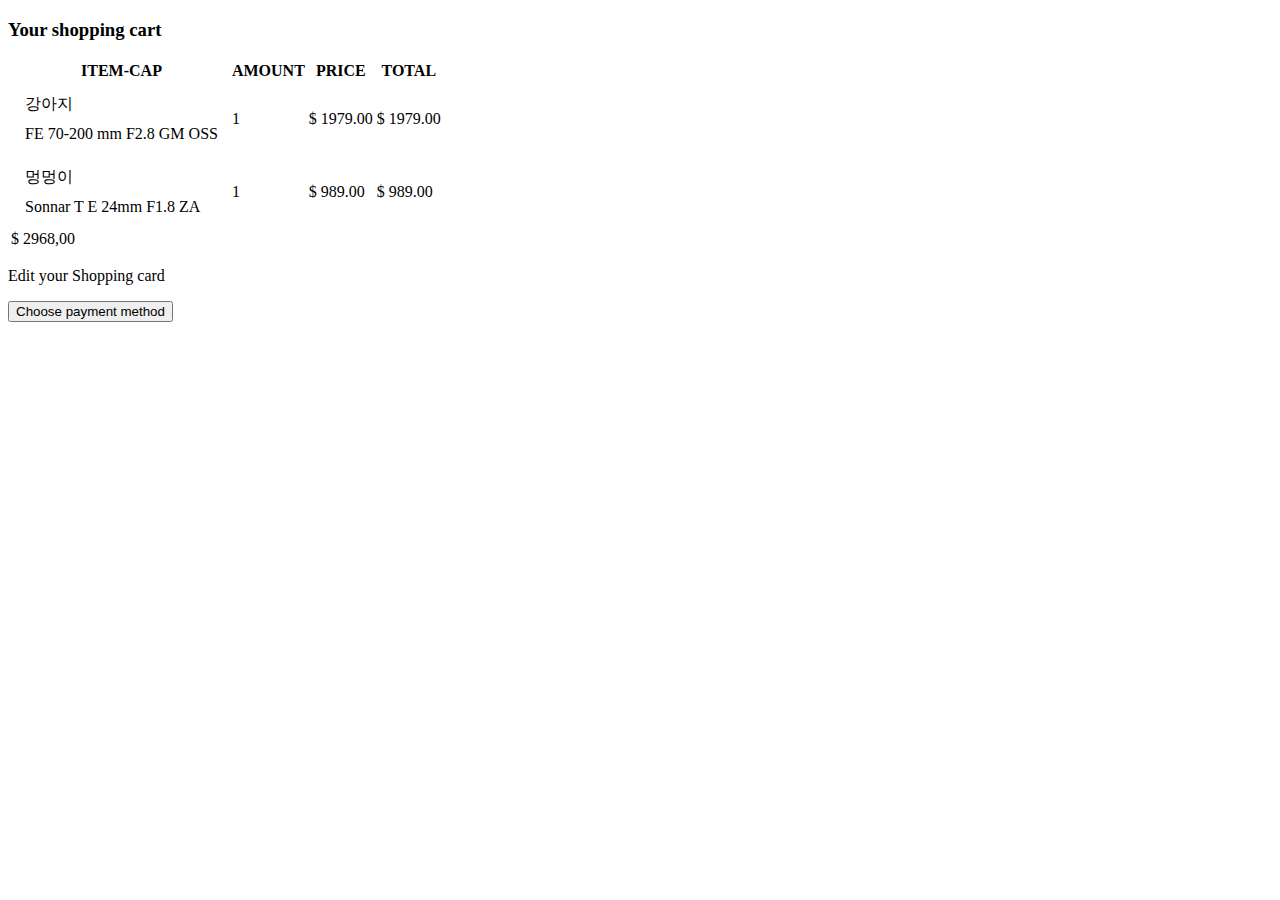
==== layout3.html @ 37663da3 "layout3" ====
<!DOCTYPE html>
<html lang="ko">
<head>
    <meta charset="UTF-8">
    <link rel="stylesheet" href="./CSS/normalize.css">
    <link rel="stylesheet" href="./CSS/layout3.css">
    <title>Document</title>
</head>
<body>
    <section class="main-background">
        <h3>Your shopping cart</h3>
        <table>
            <thead>
                <tr class="h-50 opac-half">
                    <th class="w-16"></th>
                    <th class="text-left w-34">ITEM-CAP</th>
                    <th class="text-right w-16">AMOUNT</th>
                    <th class="text-right w-16">PRICE</th>
                    <th class="text-right w-16">TOTAL</th>
                </tr
            </thead>
            <tbody>
                <tr class="h-150">
                    <td><img src="./img/dog_001.jpg" alt=""></td>
                    <td>
                        <p style="margin: 10px;">강아지</p>
                        <p style="margin: 10px;;" class="opac-half">FE 70-200 mm F2.8 GM OSS</p>
                    </td>
                    <td class="text-right opac-half">1</td>
                    <td class="text-right opac-half">$ 1979.00</td>
                    <td class="text-right">$ 1979.00</td>
                </tr>
                <tr class="h-150">
                    <td><img src="./img/dog_001.jpg" alt=""></td>
                    <td>
                        <p style="margin: 10px;">멍멍이</p>
                        <p style="margin: 10px;;" class="opac-half">Sonnar T E 24mm F1.8 ZA</p>
                    </td>
                    <td class="text-right opac-half">1</td>
                    <td class="text-right opac-half">$ 989.00</td>
                    <td class="text-right">$ 989.00</td>
                </tr>
                <tr class="h-100">
                    <td colspan="5" class="text-right">$ 2968,00</td>
                    <!-- <td>sony</td>
                    <td class="text-right"></td>
                    <td class="text-right"></td>
                    <td class="text-right"></td> -->
                </tr>
            </tbody>
        </table>
        <div>
            <p>Edit your Shopping card</p>
            <button type="submit" class="darkblue-btn">Choose payment method</button>
        </div>
    </section>
</body>
</html>
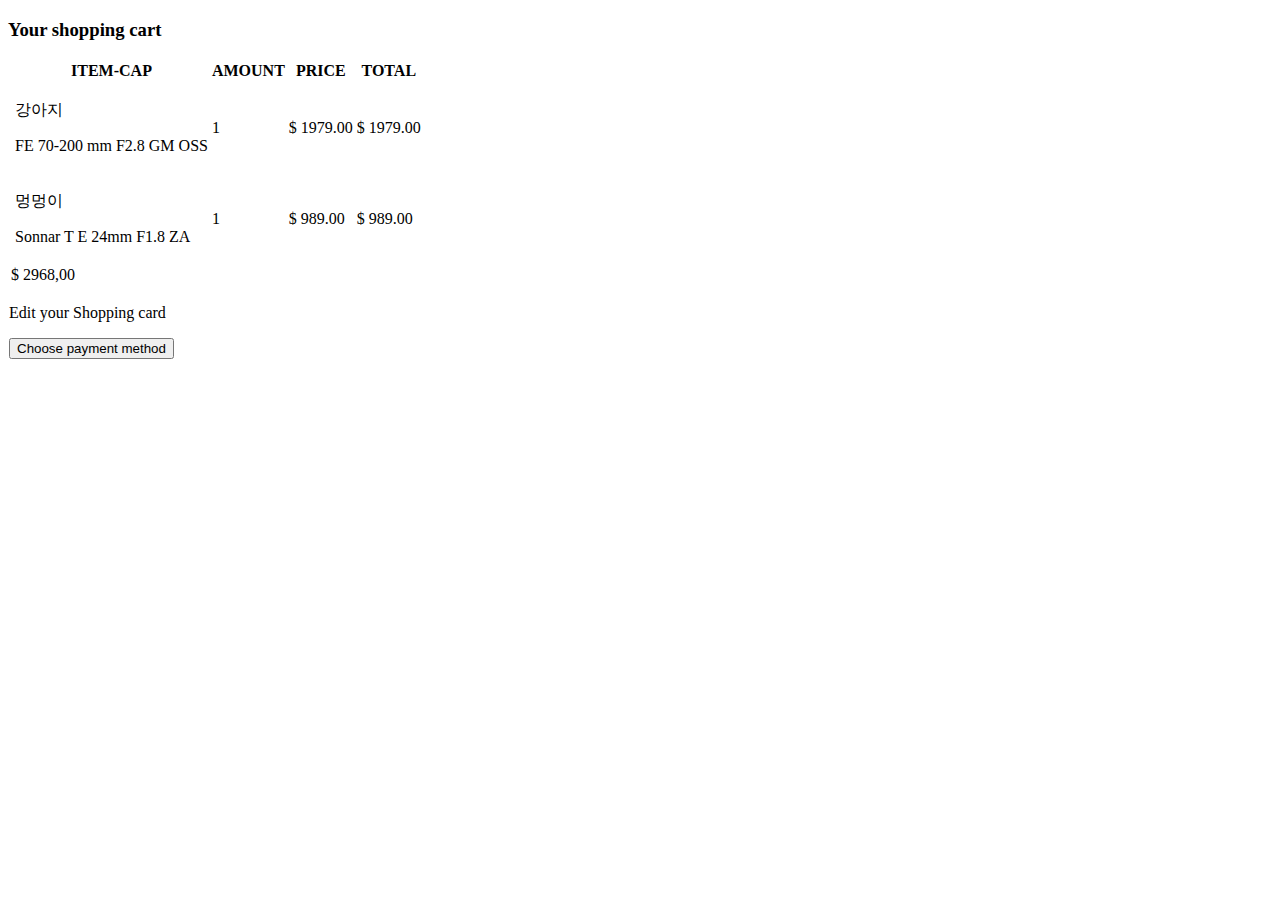
==== commit 15d3a7d8: "일부 변경" ====
--- a/layout3.html
+++ b/layout3.html
@@ -9,49 +9,45 @@
 <body>
     <section class="main-background">
         <h3>Your shopping cart</h3>
-        <table>
+        <table class="cart-table">
             <thead>
                 <tr class="h-50 opac-half">
                     <th class="w-16"></th>
-                    <th class="text-left w-34">ITEM-CAP</th>
-                    <th class="text-right w-16">AMOUNT</th>
-                    <th class="text-right w-16">PRICE</th>
-                    <th class="text-right w-16">TOTAL</th>
+                    <th class="w-34">ITEM-CAP</th>
+                    <th class="w-16">AMOUNT</th>
+                    <th class="w-16">PRICE</th>
+                    <th class="w-16">TOTAL</th>
                 </tr
             </thead>
             <tbody>
                 <tr class="h-150">
                     <td><img src="./img/dog_001.jpg" alt=""></td>
                     <td>
-                        <p style="margin: 10px;">강아지</p>
-                        <p style="margin: 10px;;" class="opac-half">FE 70-200 mm F2.8 GM OSS</p>
+                        <p >강아지</p>
+                        <p class="opac-half">FE 70-200 mm F2.8 GM OSS</p>
                     </td>
-                    <td class="text-right opac-half">1</td>
-                    <td class="text-right opac-half">$ 1979.00</td>
-                    <td class="text-right">$ 1979.00</td>
+                    <td class="opac-half">1</td>
+                    <td class="opac-half">$ 1979.00</td>
+                    <td>$ 1979.00</td>
                 </tr>
                 <tr class="h-150">
                     <td><img src="./img/dog_001.jpg" alt=""></td>
                     <td>
-                        <p style="margin: 10px;">멍멍이</p>
-                        <p style="margin: 10px;;" class="opac-half">Sonnar T E 24mm F1.8 ZA</p>
+                        <p>멍멍이</p>
+                        <p class="opac-half">Sonnar T E 24mm F1.8 ZA</p>
                     </td>
-                    <td class="text-right opac-half">1</td>
-                    <td class="text-right opac-half">$ 989.00</td>
-                    <td class="text-right">$ 989.00</td>
+                    <td class="opac-half">1</td>
+                    <td class="opac-half">$ 989.00</td>
+                    <td>$ 989.00</td>
                 </tr>
                 <tr class="h-100">
-                    <td colspan="5" class="text-right">$ 2968,00</td>
-                    <!-- <td>sony</td>
-                    <td class="text-right"></td>
-                    <td class="text-right"></td>
-                    <td class="text-right"></td> -->
+                    <td colspan="5" class="">$ 2968,00</td>
                 </tr>
             </tbody>
         </table>
-        <div>
-            <p>Edit your Shopping card</p>
-            <button type="submit" class="darkblue-btn">Choose payment method</button>
+        <div style="padding: 1px;">
+            <p class="payment-title">Edit your Shopping card</p>
+            <button type="submit" class="payment-btn">Choose payment method</button>
         </div>
     </section>
 </body>
